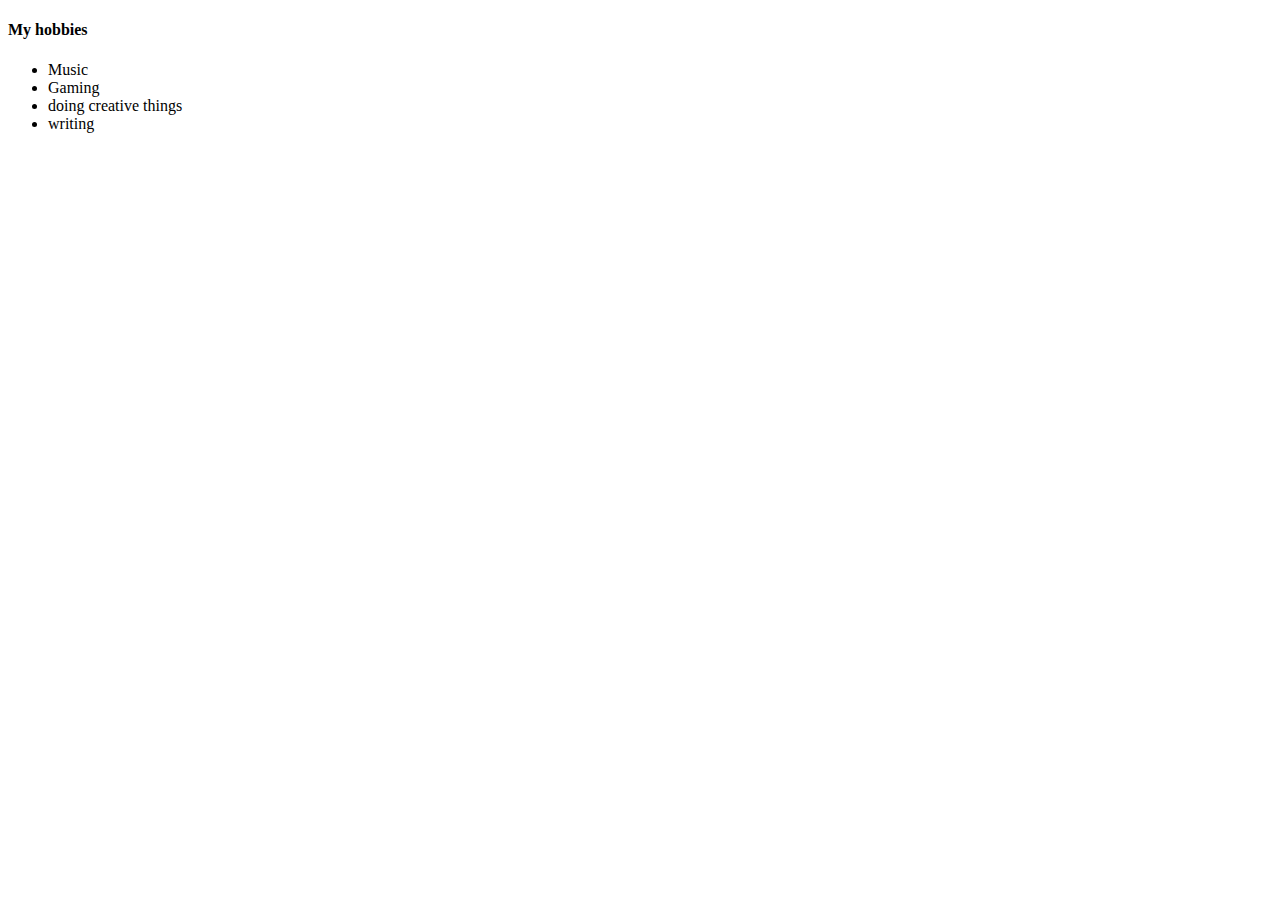
==== hobbies.html @ 0331e22a "add initial cv files" ====
<!DOCTYPE html>
<html lang="en" dir="ltr">
  <head>
    <meta charset="utf-8">
    <title></title>
  </head>
  <body>
    <h4>My hobbies</h4>
<ul>
  <li>Music</li>
  <li>Gaming</li>
  <li>doing creative things</li>
  <li>writing</li>
</ul>
  </body>
</html>
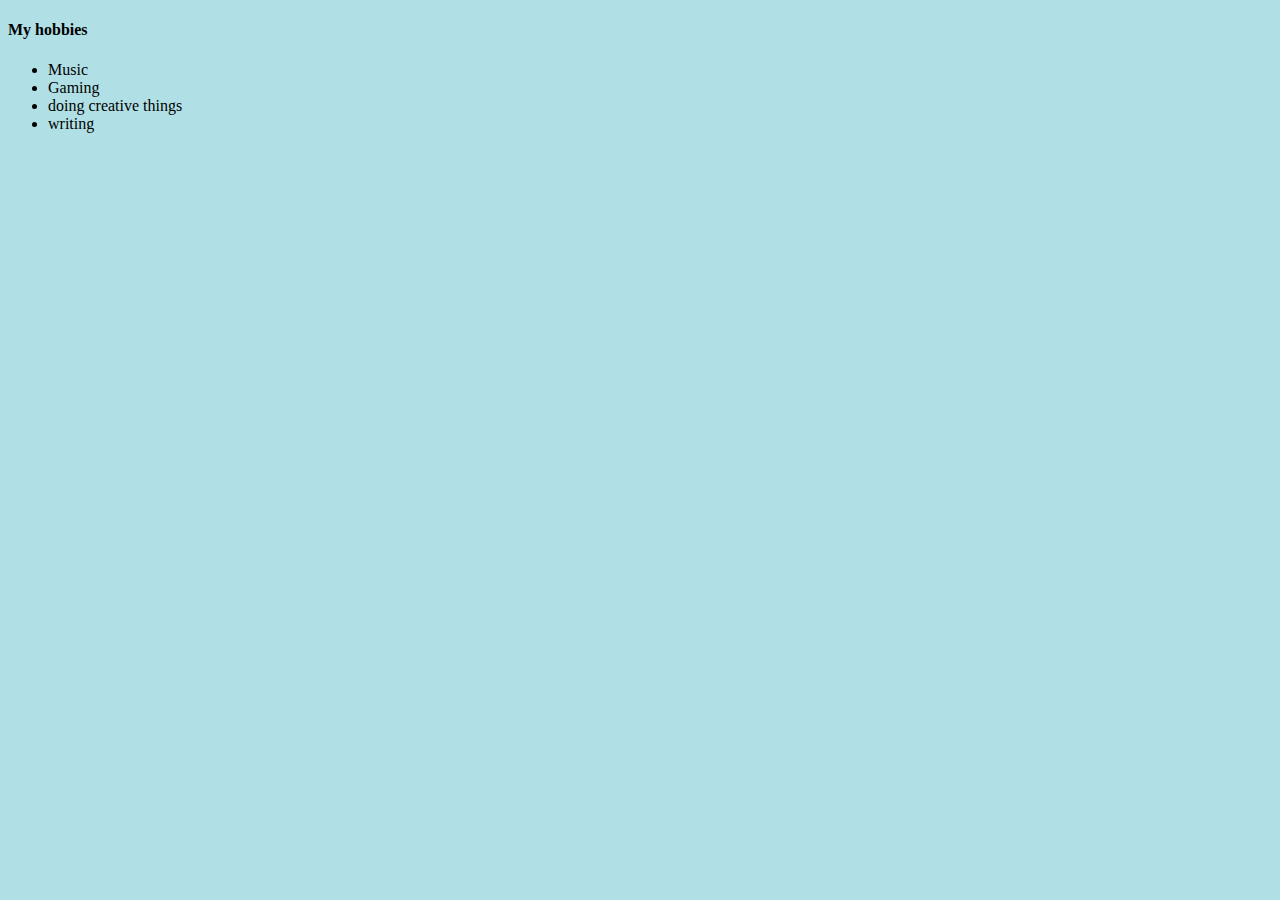
==== commit c96933df: "Add files via upload" ====
--- a/hobbies.html
+++ b/hobbies.html
@@ -3,6 +3,8 @@
   <head>
     <meta charset="utf-8">
     <title></title>
+    <link rel="stylesheet" href="style.css">
+    
   </head>
   <body>
     <h4>My hobbies</h4>
--- a/style.css
+++ b/style.css
@@ -0,0 +1,11 @@
+body{
+  background-color: powderblue;
+
+}
+hr{
+  width:10%;
+  border-style:dotted none none none;
+  border-width: 15px;
+  border-color: grey;
+
+}
